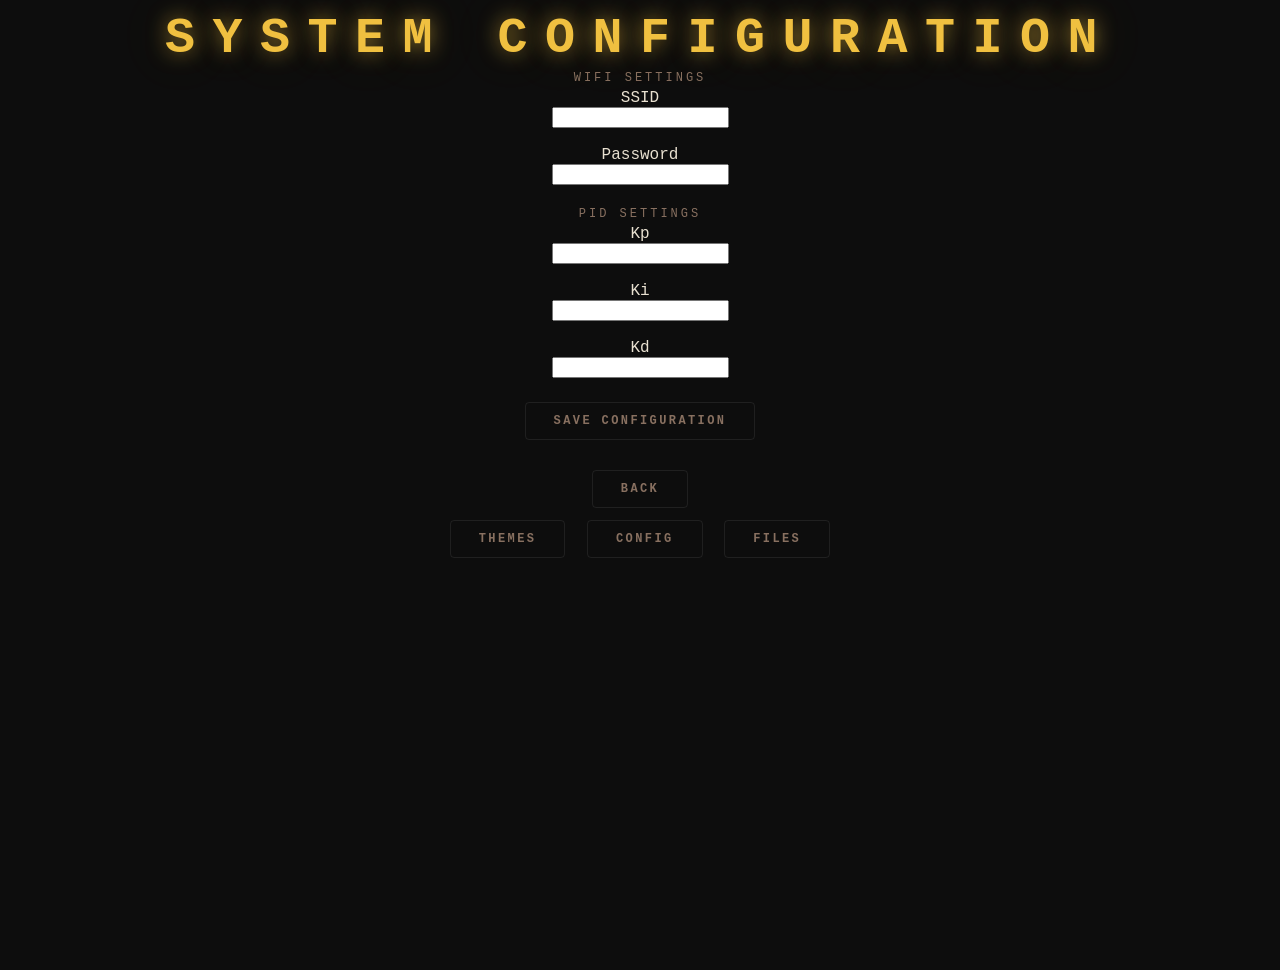
==== Discreet_Front_End/config.html @ ab1179b9 "PID variables on SD card with Config.html" ====
<!DOCTYPE html>
<html>

<head>
    <title>Configuration</title>

    <meta charset="UTF-8">
    <meta name="viewport" content="width=device-width, initial-scale=1">

    <link rel="stylesheet" href="global.css">

    <!-- JS file loaded separately -->
    <script src="config.js" defer></script>

</head>

<body>

<h1>System Configuration</h1>

<div class="config-container">

    <h3>WiFi Settings</h3>

    <label for="ssid">SSID</label><br>
    <input id="ssid" type="text"><br><br>

    <label for="password">Password</label><br>
    <input id="password" type="text"><br><br>


    <h3>PID Settings</h3>

    <label for="Kp">Kp</label><br>
    <input id="Kp" type="number" step="1"><br><br>

    <label for="Ki">Ki</label><br>
    <input id="Ki" type="number" step="1"><br><br>

    <label for="Kd">Kd</label><br>
    <input id="Kd" type="number" step="1"><br><br>


    <button class="btn-wide" onclick="saveConfig()">
        Save Configuration
    </button>

</div>

<br>
<a href="/"><button class="btn-wide">Back</button></a>
<br>
<a href="/themes.html"><button class="btn-wide">Themes</button></a>
<a href="/config.html"><button class="btn-wide">Config</button></a>
<a href="/upload.html"><button class="btn-wide">Files</button></a>
</body>

</html>
---- Discreet_Front_End/global.css ----
:root {
  --bg: #080b0f;
  --surface: rgba(255, 255, 255, 0.04);
  --surface-hover: rgba(255, 255, 255, 0.07);
  --border: rgba(255, 255, 255, 0.08);
  --border-bright: rgba(255, 200, 80, 0.4);
  --gold: #f0c040;
  --gold-dim: #a07820;
  --gold-glow: rgba(240, 192, 64, 0.15);
  --red: #c0392b;
  --teal: #00aeae;
  --text: #e8e0d0;
  --text-dim: #887060;
  --text-bright: #fff8ee;
}

/* ── Base ── */
body {
  margin: 0;
  padding: 0px 3px 60px;
  min-height: 100vh;
  font-family: 'Courier New', Courier, monospace;
  text-align: center;
  color: var(--text);
  background-color: rgba(0, 0, 0, 0.7);
  background-image: url('/wall.png');
  background-repeat: no-repeat;
  background-size: 600px;
  background-position: center center;
  background-attachment: fixed;
  background-blend-mode: multiply;
  background-color: rgba(0, 0, 0, 0.95);
}

/* ── Title ── */
h1 {
  font-family: 'Courier New', Courier, monospace;
  font-size: clamp(15px, 5vw, 50px);
  font-weight: 700;
  letter-spacing: 0.35em;
  text-transform: uppercase;
  color: var(--gold);
  text-shadow:
    0 0 20px rgba(240, 192, 64, 0.6),
    0 0 60px rgba(240, 192, 64, 0.2);
  margin: 10px 0 2px;
  position: relative;
}

/* ── Headings ── */
h3 {
  font-family: 'Courier New', Courier, monospace;
  font-size: 0.75rem;
  font-weight: 400;
  letter-spacing: 0.25em;
  text-transform: uppercase;
  color: var(--text-dim);
  margin: 4px 0;
}

h3 span {
  color: var(--gold);
  font-weight: 700;
  letter-spacing: 0.05em;
  font-size: 1.1em;
}

h2 {
  font-family: 'Courier New', Courier, monospace;
  letter-spacing: 0.2em;
  color: var(--text);
  font-size: 0.9rem;
}

h4 {
  font-size: 11px;
  text-align: left;
  color: var(--text-dim);
  letter-spacing: 0.1em;
}

/* ── Canvas ── */
canvas {
  background-color: rgba(0, 0, 0, 0.1);
  border-radius: 4px;
  border: 1px solid var(--border);
  box-shadow:
    0 0 0 1px rgba(255,255,255,0.03),
    0 8px 32px rgba(0, 0, 0, 0.8);
}

/* ── Cards ── */
.control-row {
  display: flex;
  justify-content: center;
  gap: 12px;
  flex-wrap: wrap;
  margin: 8px 0;
}

.control-block,
.control-block-small {
  background: var(--surface);
  border: 1px solid var(--border);
  border-radius: 4px;
  padding: 5px 1px 5px 1px;
  flex: 1;
  min-width: 160px;
  max-width: 200px;
  text-align: center;
  position: relative;
  transition: border-color 0.2s ease;
}

.control-block::before,
.control-block-small::before {
  content: '';
  position: absolute;
  top: 0; left: 0; right: 0;
  height: 1px;
  background: linear-gradient(to right, transparent, var(--gold-dim), transparent);
}

.control-block:hover,
.control-block-small:hover {
  border-color: var(--border-bright);
}

.control-block-small {
  min-width: 120px;
}

/* ── Chart ── */
.chart-wrapper {
  display: flex;
  justify-content: center;
  margin: 2px 0;
}

.chart-container {
  max-width: 800px;
  width: 100%;
  display: flex;
  flex-direction: column;
  align-items: center;
  gap: 8px;
  background: var(--surface);
  border: 1px solid var(--border);
  border-radius: 4px;
  padding: 14px;
  position: relative;
}

.chart-container::before {
  content: '';
  position: absolute;
  top: 0; left: 0; right: 0;
  height: 1px;
  background: linear-gradient(to right, transparent, var(--gold-dim), transparent);
}

/* ── Buttons ── */
button {
  font-size: 18px;
  margin: 6px;
  width: 48px;
  height: 48px;
  background: var(--surface);
  color: var(--gold);
  border: 1px solid var(--border-bright);
  border-radius: 50%;
  cursor: pointer;
  font-weight: 700;
  font-family: 'Courier New', monospace;
  letter-spacing: 0;
  box-shadow:
    0 0 12px var(--gold-glow),
    inset 0 1px 0 rgba(255,255,255,0.05);
  transition: all 0.15s ease;
}

button:hover {
  background: var(--gold-glow);
  border-color: var(--gold);
  color: var(--gold);
  box-shadow:
    0 0 20px rgba(240, 192, 64, 0.3),
    inset 0 1px 0 rgba(255,255,255,0.1);
  transform: translateY(-1px);
}

button:active {
  transform: translateY(1px);
  box-shadow: 0 0 6px var(--gold-glow);
}

/* ── Wide buttons ── */
.btn-wide {
  width: auto;
  height: auto;
  padding: 11px 28px;
  border-radius: 4px;
  background: transparent;
  color: var(--text-dim);
  border: 1px solid var(--border);
  letter-spacing: 0.2em;
  text-transform: uppercase;
  font-size: 12px;
  font-family: 'Courier New', monospace;
  box-shadow: none;
}

.btn-wide:hover {
  border-color: var(--red);
  color: var(--red);
  box-shadow: 0 0 12px rgba(192, 57, 43, 0.2);
  background: transparent;
  transform: none;
}

/* ── Files button override ── */
a[href="/upload.html"] .btn-wide:hover {
  border-color: var(--border-bright);
  color: var(--gold);
  box-shadow: 0 0 12px var(--gold-glow);
}

/* ── File manager ── */
.file-entry {
  margin: 5px 0;
  font-size: 13px;
  color: var(--text);
  letter-spacing: 0.05em;
}

.delete-btn {
  margin-left: 10px;
  color: var(--red);
  cursor: pointer;
  letter-spacing: 0.05em;
}
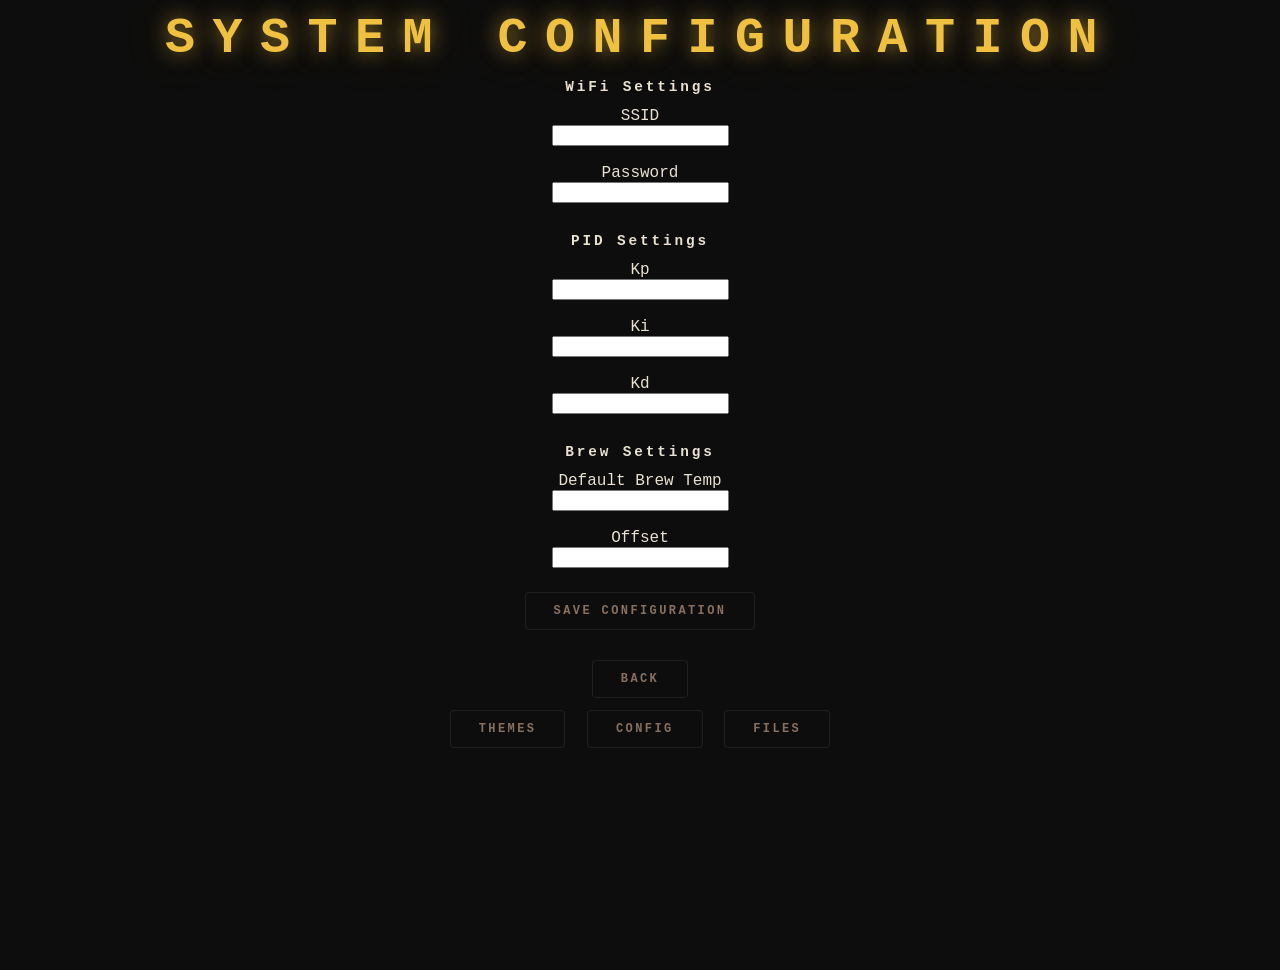
==== commit bb4b9477: "Offset and default Bew now in config page." ====
--- a/Discreet_Front_End/config.html
+++ b/Discreet_Front_End/config.html
@@ -20,7 +20,7 @@
 
 <div class="config-container">
 
-    <h3>WiFi Settings</h3>
+    <h2>WiFi Settings</h2>
 
     <label for="ssid">SSID</label><br>
     <input id="ssid" type="text"><br><br>
@@ -29,7 +29,7 @@
     <input id="password" type="text"><br><br>
 
 
-    <h3>PID Settings</h3>
+    <h2>PID Settings</h2>
 
     <label for="Kp">Kp</label><br>
     <input id="Kp" type="number" step="1"><br><br>
@@ -39,6 +39,15 @@
 
     <label for="Kd">Kd</label><br>
     <input id="Kd" type="number" step="1"><br><br>
+	
+	
+	<h2>Brew Settings</h2>
+
+    <label for="setpoint">Default Brew Temp</label><br>
+    <input id="setpoint" type="number" step="1"><br><br>
+
+    <label for="offset">Offset</label><br>
+    <input id="offset" type="number" step="1"><br><br>
 
 
     <button class="btn-wide" onclick="saveConfig()">
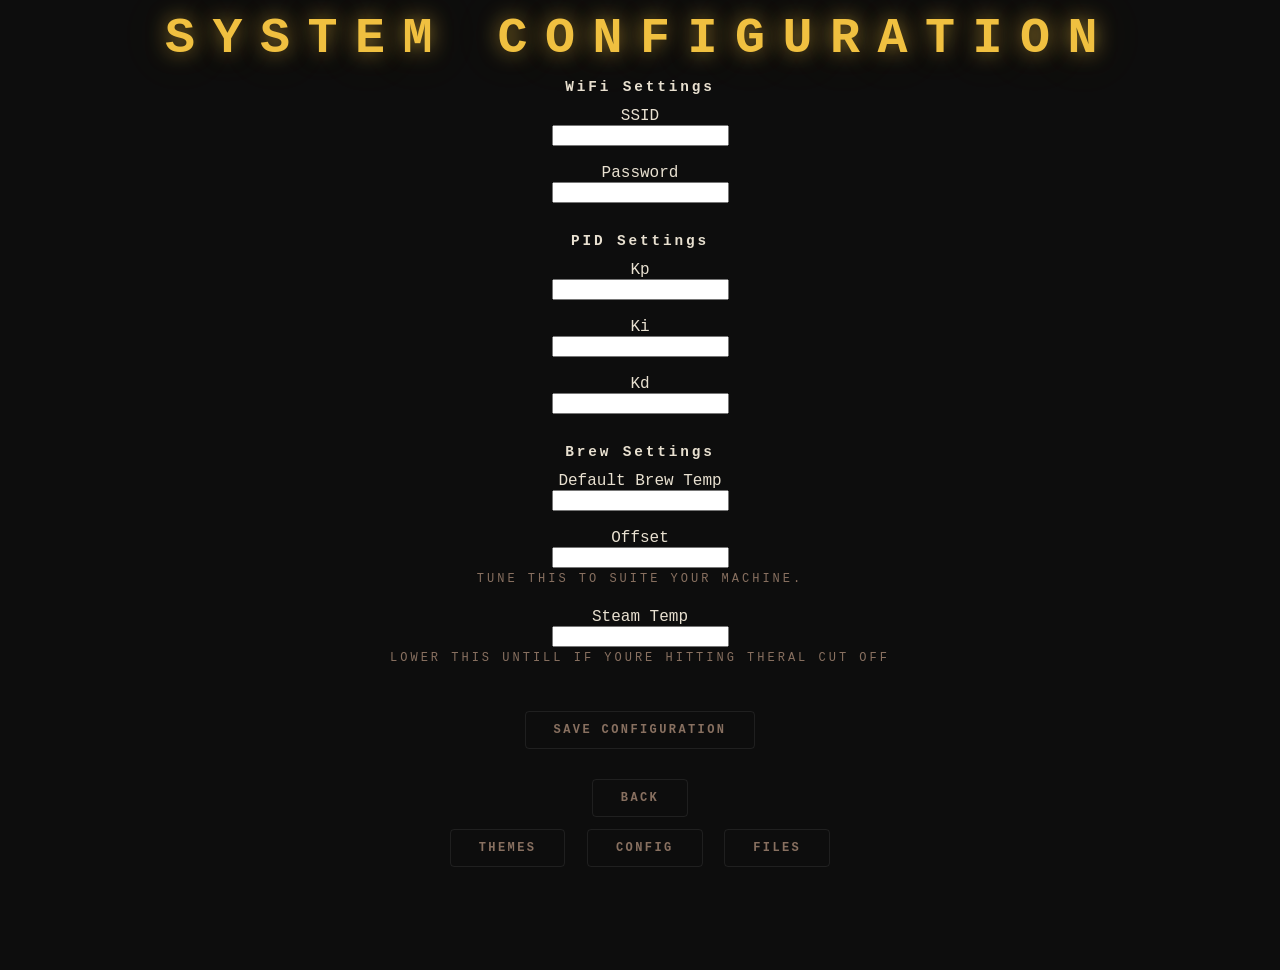
==== commit da4d2e0a: "Fixed Steam Overheat - Added Steam Temp Config" ====
--- a/Discreet_Front_End/config.html
+++ b/Discreet_Front_End/config.html
@@ -47,8 +47,13 @@
     <input id="setpoint" type="number" step="1"><br><br>
 
     <label for="offset">Offset</label><br>
-    <input id="offset" type="number" step="1"><br><br>
-
+    <input id="offset" type="number" step="1">
+	<h3>Tune this to suite your machine.</h3><br>
+	
+	<label for="steamSetpoint">Steam Temp</label><br>
+    <input id="steamSetpoint" type="number" step="1">
+	<h3>Lower this untill if youre hitting theral cut off</h3><br><br>
+    
 
     <button class="btn-wide" onclick="saveConfig()">
         Save Configuration
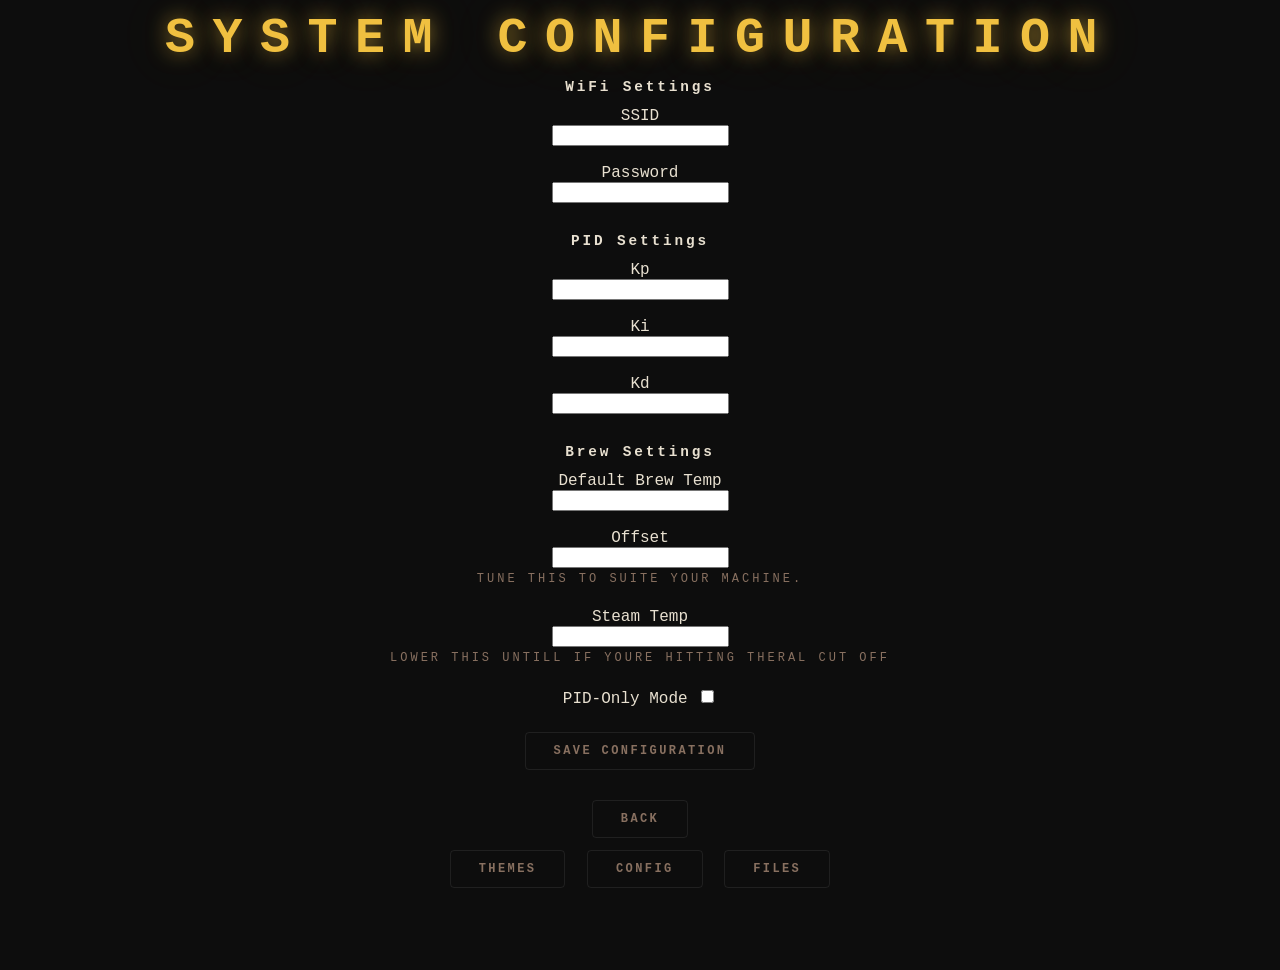
==== commit 8c2d8b46: "PID-Only-Mode-Added" ====
--- a/Discreet_Front_End/config.html
+++ b/Discreet_Front_End/config.html
@@ -52,7 +52,10 @@
 	
 	<label for="steamSetpoint">Steam Temp</label><br>
     <input id="steamSetpoint" type="number" step="1">
-	<h3>Lower this untill if youre hitting theral cut off</h3><br><br>
+	<h3>Lower this untill if youre hitting theral cut off</h3><br>
+	
+    <label for="PIDonly">PID-Only Mode</label>
+    <input id="PIDonly" type="checkbox"><br><br>
     
 
     <button class="btn-wide" onclick="saveConfig()">
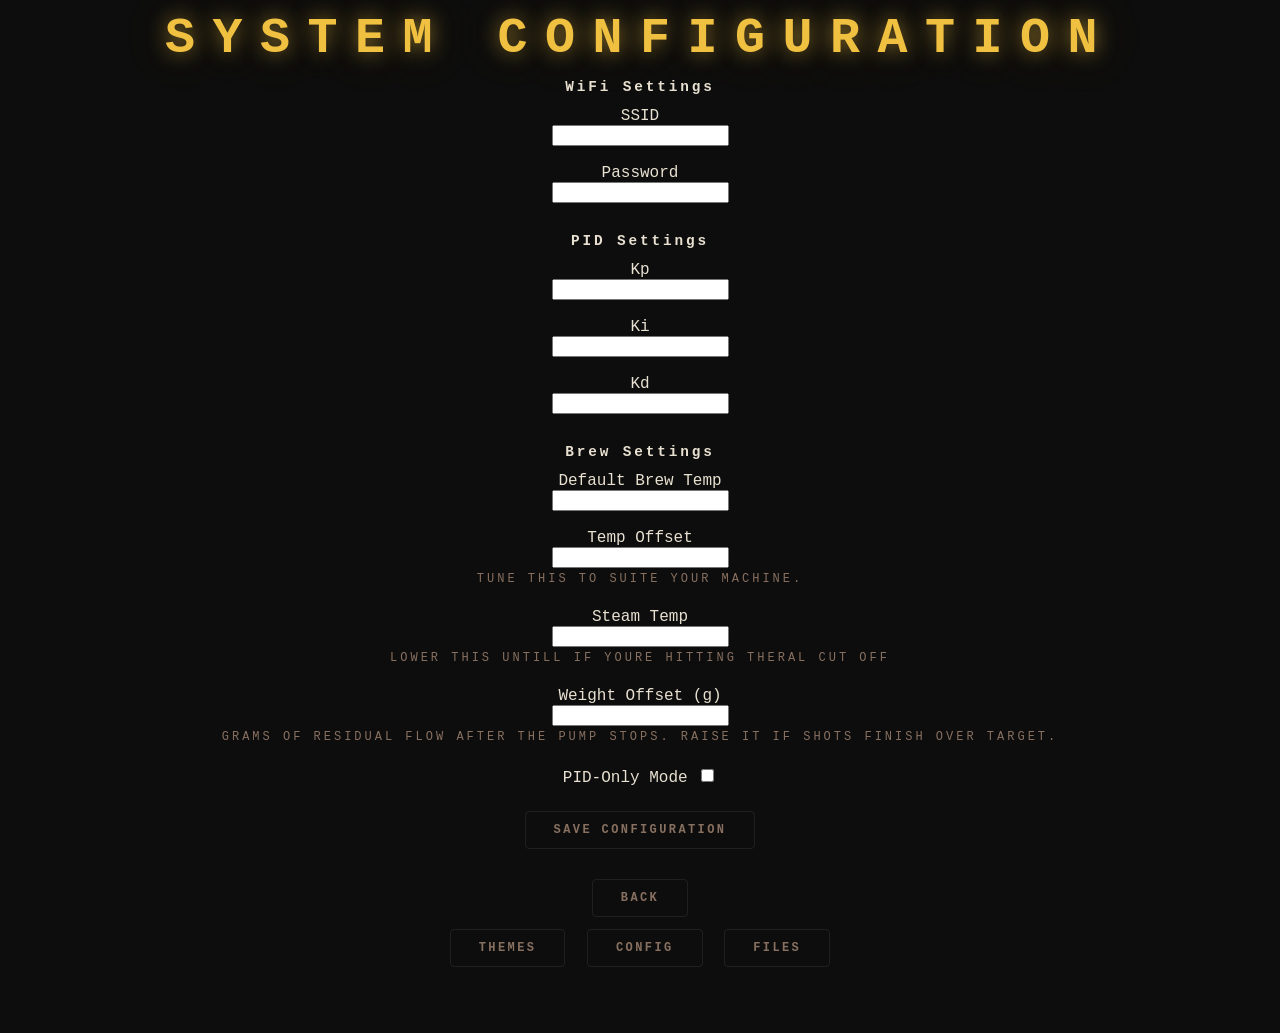
==== commit ea4f316b: "BBW-V1" ====
--- a/Discreet_Front_End/config.html
+++ b/Discreet_Front_End/config.html
@@ -46,13 +46,17 @@
     <label for="setpoint">Default Brew Temp</label><br>
     <input id="setpoint" type="number" step="1"><br><br>
 
-    <label for="offset">Offset</label><br>
+    <label for="offset">Temp Offset</label><br>
     <input id="offset" type="number" step="1">
 	<h3>Tune this to suite your machine.</h3><br>
 	
 	<label for="steamSetpoint">Steam Temp</label><br>
     <input id="steamSetpoint" type="number" step="1">
 	<h3>Lower this untill if youre hitting theral cut off</h3><br>
+	
+	<label for="weightOffset">Weight Offset (g)</label><br>
+    <input id="weightOffset" type="number" step="1">
+	<h3>Grams of residual flow after the pump stops. Raise it if shots finish over target.</h3><br>
 	
     <label for="PIDonly">PID-Only Mode</label>
     <input id="PIDonly" type="checkbox"><br><br>
